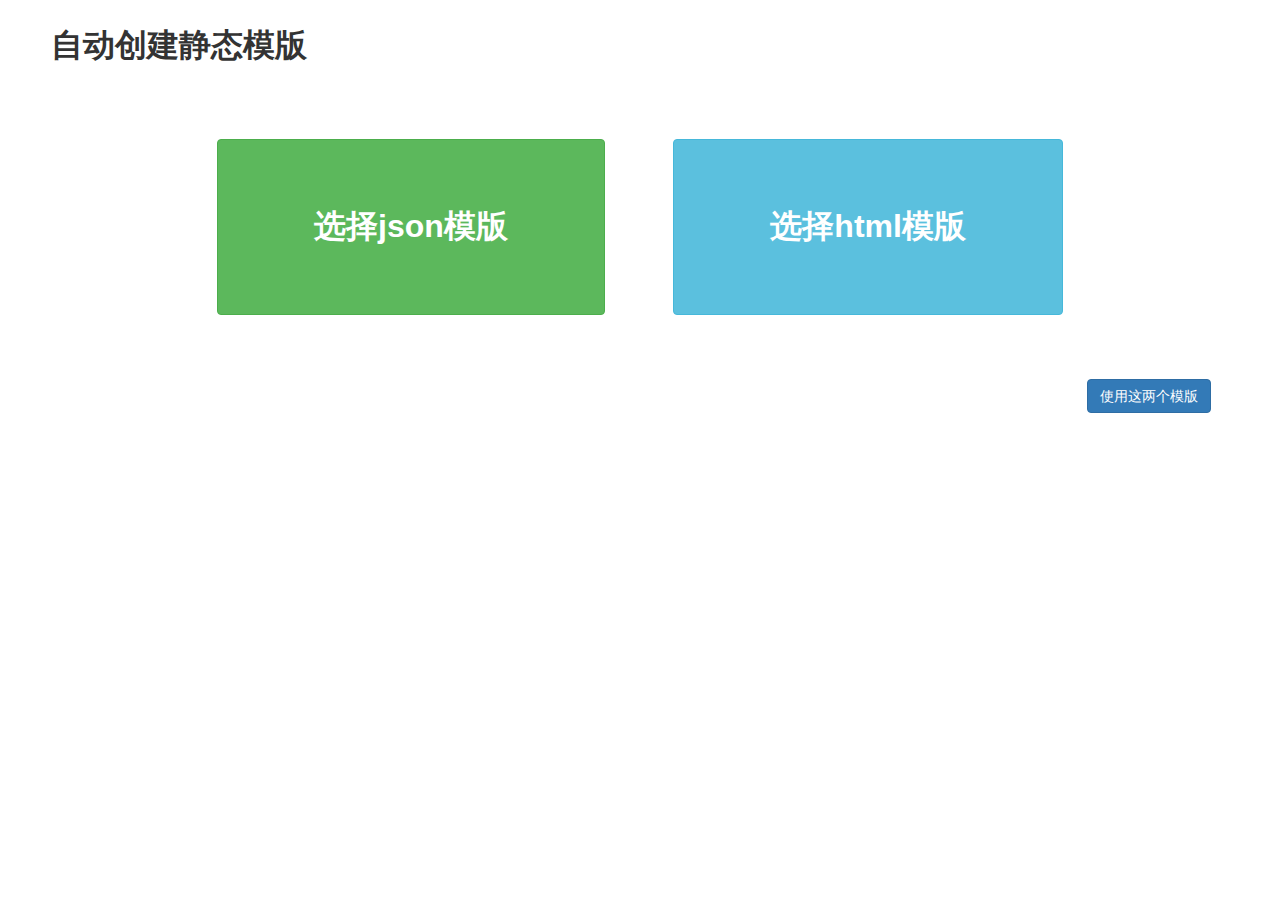
==== index.html @ d1e98f43 "优化体验" ====
<!DOCTYPE html>
<html lang="en">
	<head>
		<meta charset="UTF-8">
		<title>创建静态模版</title>
		<link rel="stylesheet" type="text/css" href="css/style.css">
	</head>
	<body>
		<h1>自动创建静态模版</h1>

		<!-- 上传模版 S-->
		<div id="page1" class="page _on">
			<form id="jsonTplForm">
				<fieldset>
					<legend class="hide">选择模版</legend>
					<div class="tac">
						<label class="bt bt-success bt-tpl">
							<strong>选择json模版</strong>
							<input required class="hide j_file" id="jsonTpl" type="file" name="jsonTpl">
						</label>
						<label class="bt bt-info bt-tpl">
							<strong>选择html模版</strong>
							<input required class="hide j_file" id="htmlTpl" type="file" name="htmlTpl">
						</label>
					</div>
					<div class="bt-wrap">
						<button type="submit" title="使用这两个模版" class="bt bt-primary">使用这两个模版</button>
					</div>
				</fieldset>
			</form>
		</div>
		<!-- 上传模版 E-->


		<!-- 编辑模版	 S-->
		<div id="page2" class="page">
			<form id="jsonForm">
				<fieldset>
					<legend>输入相关字段</legend>
					<div id="inputArea"></div>
					<div class="bt-wrap">
						<button type="reset" title="清空所有输入框" class="bt">清空所有输入框</button>
						<button id="htmlPre" type="button" title="预览" class="bt bt-success">预览</button>
						<button type="submit" title="预览并下载" class="bt bt-primary">预览并下载</button>
					</div>
				</fieldset>
			</form>
			<form id="htmlForm" class="hide">
				<fieldset>
					<legend>输出的HTML</legend>
					<textarea name="outPut" placeholder="样式预览" id="outArea" rows="20"></textarea>
					<div class="bt-wrap">
						<button type="submit" title="下载" class="bt bt-primary">下载</button>
					</div>
				</fieldset>
			</form>
		</div>
		<!-- 编辑模版 E-->

		<script src="js/jquery.min.js"></script>
		<script src="js/underscore-min.js"></script>
		<script src="js/Blob.js"></script>
		<script src="js/FileSaver.min.js"></script>
		<script src="js/app.js"></script>
	</body>
</html>
---- css/style.css ----
* { box-sizing: border-box; }
html, textarea, button { color: #333; font-size: 16px; line-height: 1.5; font-family: "Helvetica Neue", "Helvetica", "Arial", sans-serif; }
label { display: block; margin: 0.5em 0; }
textarea { display: block; width: 100%; min-height: 5em; margin-bottom: 1em; resize: vertical; border: 1px solid #ddd; border-radius: 2px; }
body { background-color: #fff; width: 92%; max-width: 1200px; margin: 0 auto; }
fieldset { border: none; padding: 1em 0 0; }
.bt { display: inline-block; padding: 6px 12px; margin-bottom: 0; font-size: 14px; font-weight: 400; line-height: 1.42857143; text-align: center; white-space: nowrap; vertical-align: middle; -ms-touch-action: manipulation; touch-action: manipulation; cursor: pointer; -webkit-user-select: none; -moz-user-select: none; -ms-user-select: none; user-select: none; background-image: none; border: 1px solid transparent; border-radius: 4px; transition: 0.3s; color: #333; background-color: #fff; border-color: #ccc; }
.bt + .bt { margin-left: 10px; }
.bt-primary { color: #fff; background-color: #337ab7; border-color: #2e6da4; }
.bt-success { color: #fff; background-color: #5cb85c; border-color: #4cae4c; }
.bt-info { color: #fff; background-color: #5bc0de; border-color: #46b8da; }
.bt:hover { opacity: 0.8; }
.bt:active { transform: scale(0.95); }
.bt-tpl { padding: 2em 3em; font-size: 2em; margin: 1em; }
.bt-tpl + .bt-tpl { margin-left: 1em; }
.tac { text-align: center; }
.hide { position: absolute; clip: rect(0 0 0 0); top: 0; }
.page { display: none; }
.page._on { display: block; }
.bt-wrap { padding: 1em; margin-top: 1em; text-align: right; }
#jsonForm { margin-bottom: 1em; }
#outArea { min-height: 10em; }
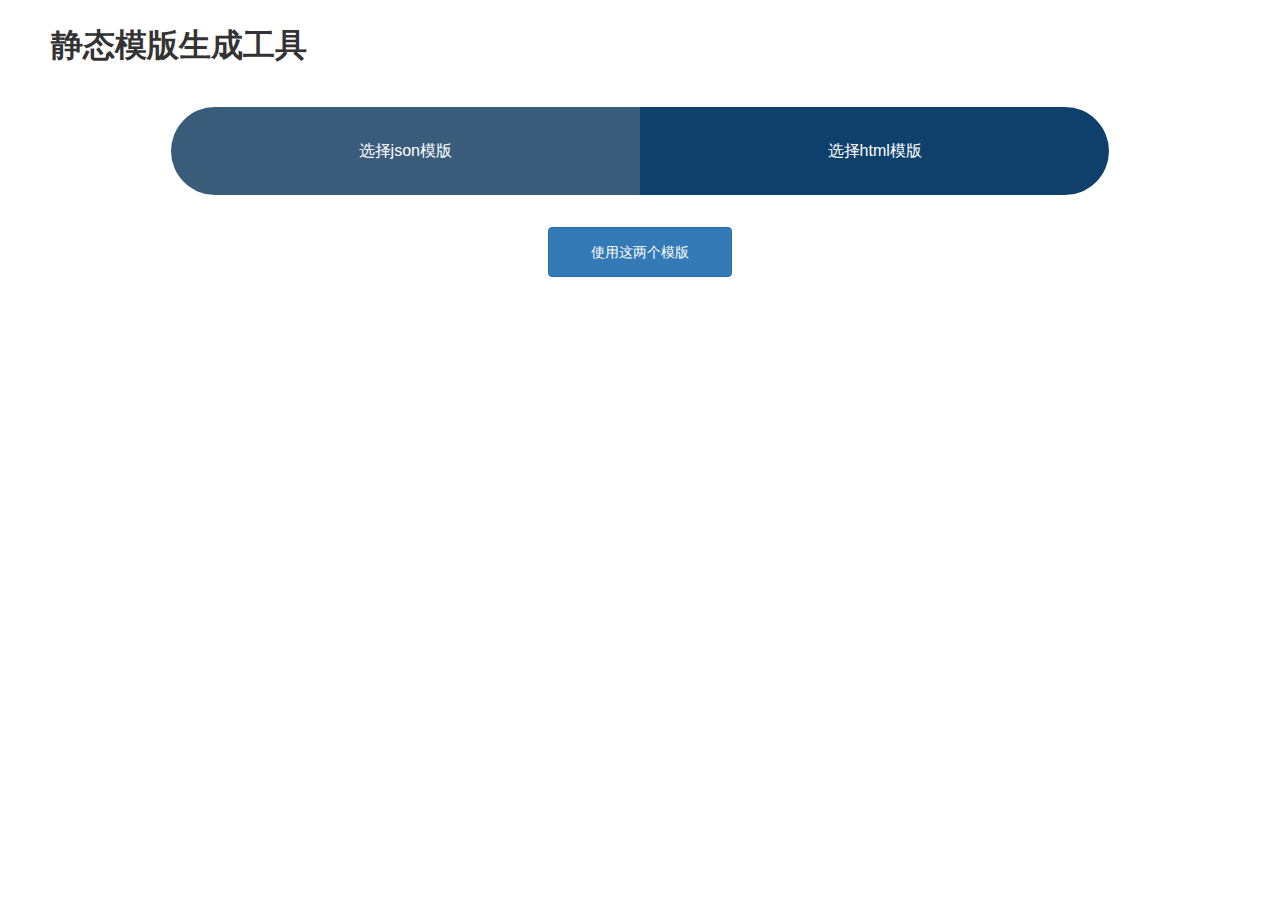
==== commit 4c59bfb6: "修改按钮样式" ====
--- a/index.html
+++ b/index.html
@@ -2,28 +2,28 @@
 <html lang="en">
 	<head>
 		<meta charset="UTF-8">
-		<title>创建静态模版</title>
+		<title>静态模版生成工具</title>
 		<link rel="stylesheet" type="text/css" href="css/style.css">
 	</head>
 	<body>
-		<h1>自动创建静态模版</h1>
+		<h1>静态模版生成工具</h1>
 
 		<!-- 上传模版 S-->
 		<div id="page1" class="page _on">
 			<form id="jsonTplForm">
 				<fieldset>
 					<legend class="hide">选择模版</legend>
-					<div class="tac">
-						<label class="bt bt-success bt-tpl">
+					<div class="tac bt-tpls">
+						<label class="_json">
 							<strong>选择json模版</strong>
 							<input required class="hide j_file" id="jsonTpl" type="file" name="jsonTpl">
 						</label>
-						<label class="bt bt-info bt-tpl">
+						<label class="_html">
 							<strong>选择html模版</strong>
 							<input required class="hide j_file" id="htmlTpl" type="file" name="htmlTpl">
 						</label>
 					</div>
-					<div class="bt-wrap">
+					<div class="bt-wrap tac">
 						<button type="submit" title="使用这两个模版" class="bt bt-primary">使用这两个模版</button>
 					</div>
 				</fieldset>
@@ -36,12 +36,12 @@
 		<div id="page2" class="page">
 			<form id="jsonForm">
 				<fieldset>
-					<legend>输入相关字段</legend>
+					<legend class="hide">输入相关字段</legend>
 					<div id="inputArea"></div>
-					<div class="bt-wrap">
+					<div class="bt-wrap tar">
 						<button type="reset" title="清空所有输入框" class="bt">清空所有输入框</button>
 						<button id="htmlPre" type="button" title="预览" class="bt bt-success">预览</button>
-						<button type="submit" title="预览并下载" class="bt bt-primary">预览并下载</button>
+						<button type="submit" title="下载Html" class="bt bt-primary">下载Html</button>
 					</div>
 				</fieldset>
 			</form>
@@ -49,8 +49,8 @@
 				<fieldset>
 					<legend>输出的HTML</legend>
 					<textarea name="outPut" placeholder="样式预览" id="outArea" rows="20"></textarea>
-					<div class="bt-wrap">
-						<button type="submit" title="下载" class="bt bt-primary">下载</button>
+					<div class="bt-wrap tar">
+						<button type="submit" title="下载Html" class="bt bt-primary">下载Html</button>
 					</div>
 				</fieldset>
 			</form>
--- a/css/style.css
+++ b/css/style.css
@@ -4,19 +4,24 @@
 textarea { display: block; width: 100%; min-height: 5em; margin-bottom: 1em; resize: vertical; border: 1px solid #ddd; border-radius: 2px; }
 body { background-color: #fff; width: 92%; max-width: 1200px; margin: 0 auto; }
 fieldset { border: none; padding: 1em 0 0; }
-.bt { display: inline-block; padding: 6px 12px; margin-bottom: 0; font-size: 14px; font-weight: 400; line-height: 1.42857143; text-align: center; white-space: nowrap; vertical-align: middle; -ms-touch-action: manipulation; touch-action: manipulation; cursor: pointer; -webkit-user-select: none; -moz-user-select: none; -ms-user-select: none; user-select: none; background-image: none; border: 1px solid transparent; border-radius: 4px; transition: 0.3s; color: #333; background-color: #fff; border-color: #ccc; }
+.tac { text-align: center; }
+.tar { text-align: right; }
+.hide { position: absolute; clip: rect(0 0 0 0); top: 0; }
+.bt { display: inline-block; padding: 1em 3em; margin-bottom: 0; font-size: 14px; font-weight: 400; line-height: 1.42857143; text-align: center; white-space: nowrap; vertical-align: middle; -ms-touch-action: manipulation; touch-action: manipulation; cursor: pointer; -webkit-user-select: none; -moz-user-select: none; -ms-user-select: none; user-select: none; background-image: none; border: 1px solid transparent; border-radius: 4px; transition: 0.3s; color: #333; background-color: #fff; border-color: #ccc; }
 .bt + .bt { margin-left: 10px; }
 .bt-primary { color: #fff; background-color: #337ab7; border-color: #2e6da4; }
 .bt-success { color: #fff; background-color: #5cb85c; border-color: #4cae4c; }
 .bt-info { color: #fff; background-color: #5bc0de; border-color: #46b8da; }
 .bt:hover { opacity: 0.8; }
 .bt:active { transform: scale(0.95); }
-.bt-tpl { padding: 2em 3em; font-size: 2em; margin: 1em; }
-.bt-tpl + .bt-tpl { margin-left: 1em; }
-.tac { text-align: center; }
-.hide { position: absolute; clip: rect(0 0 0 0); top: 0; }
+.bt-tpls { display: table; table-layout: fixed; text-align: center; margin: 0 auto; border-radius: 100px; overflow: hidden; width: 80%; white-space: nowrap; }
+.bt-tpls label { display: table-cell; padding: 2em 0; color: #fff; transition: 0.3s; cursor: pointer; }
+.bt-tpls label:hover { opacity: 0.6; }
+.bt-tpls label strong { font-weight: normal; }
+.bt-tpls ._json { background-color: #395C7B; }
+.bt-tpls ._html { background-color: #0F3F6B; }
 .page { display: none; }
 .page._on { display: block; }
-.bt-wrap { padding: 1em; margin-top: 1em; text-align: right; }
+.bt-wrap { padding: 1em; margin-top: 1em; }
 #jsonForm { margin-bottom: 1em; }
 #outArea { min-height: 10em; }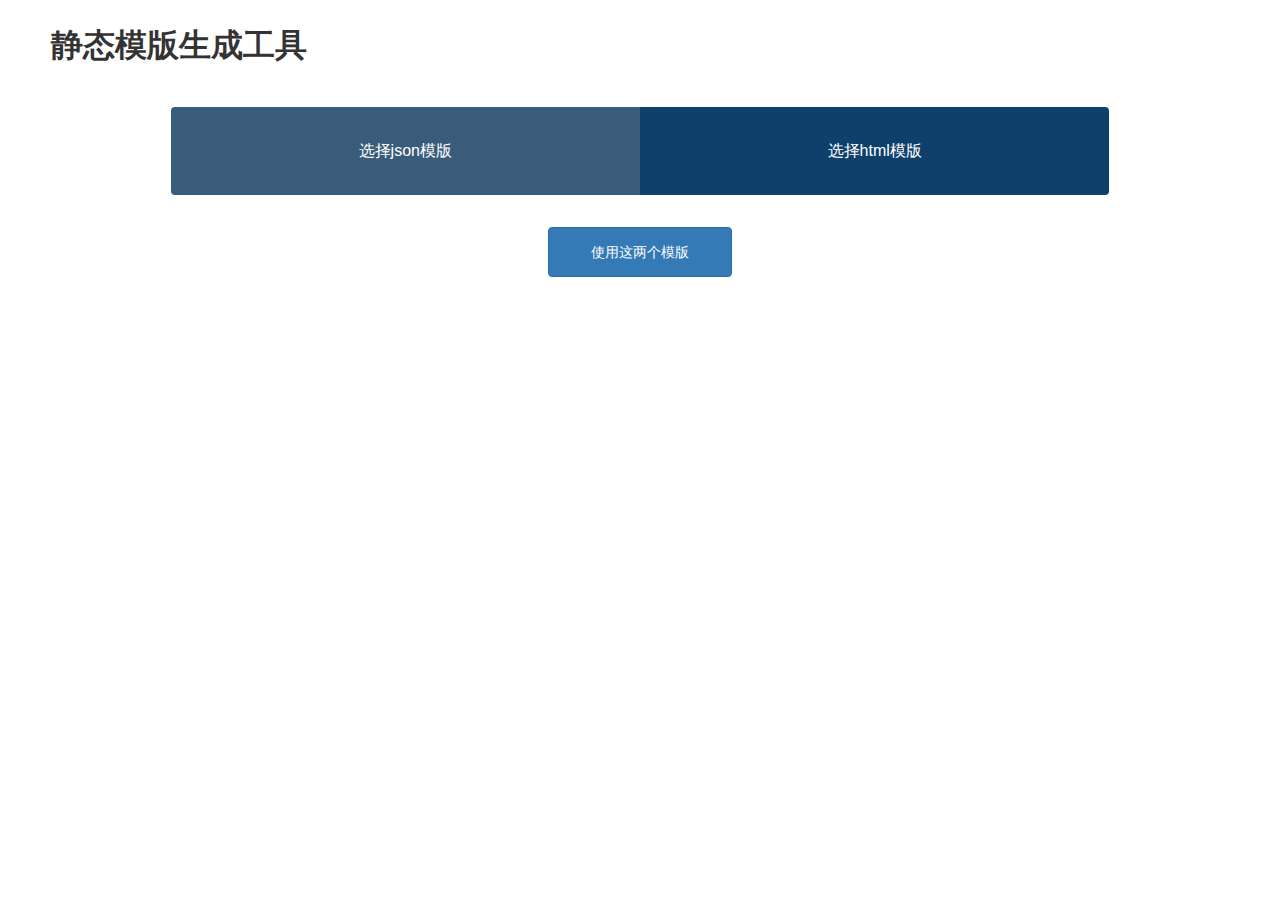
==== commit 35588932: "更新版本号" ====
--- a/index.html
+++ b/index.html
@@ -61,6 +61,6 @@
 		<script src="js/underscore-min.js"></script>
 		<script src="js/Blob.js"></script>
 		<script src="js/FileSaver.min.js"></script>
-		<script src="js/app.js"></script>
+		<script src="js/app.js?v=1"></script>
 	</body>
 </html>--- a/css/style.css
+++ b/css/style.css
@@ -1,7 +1,7 @@
 * { box-sizing: border-box; }
 html, textarea, button { color: #333; font-size: 16px; line-height: 1.5; font-family: "Helvetica Neue", "Helvetica", "Arial", sans-serif; }
 label { display: block; margin: 0.5em 0; }
-textarea { display: block; width: 100%; min-height: 5em; margin-bottom: 1em; resize: vertical; border: 1px solid #ddd; border-radius: 2px; }
+textarea { display: block; width: 100%; height: 2.5em; padding: 0.5em; resize: vertical; border: 1px solid #ddd; border-radius: 2px; }
 body { background-color: #fff; width: 92%; max-width: 1200px; margin: 0 auto; }
 fieldset { border: none; padding: 1em 0 0; }
 .tac { text-align: center; }
@@ -14,7 +14,7 @@
 .bt-info { color: #fff; background-color: #5bc0de; border-color: #46b8da; }
 .bt:hover { opacity: 0.8; }
 .bt:active { transform: scale(0.95); }
-.bt-tpls { display: table; table-layout: fixed; text-align: center; margin: 0 auto; border-radius: 100px; overflow: hidden; width: 80%; white-space: nowrap; }
+.bt-tpls { display: table; table-layout: fixed; text-align: center; margin: 0 auto; border-radius: 4px; overflow: hidden; width: 80%; white-space: nowrap; }
 .bt-tpls label { display: table-cell; padding: 2em 0; color: #fff; transition: 0.3s; cursor: pointer; }
 .bt-tpls label:hover { opacity: 0.6; }
 .bt-tpls label strong { font-weight: normal; }
@@ -23,5 +23,9 @@
 .page { display: none; }
 .page._on { display: block; }
 .bt-wrap { padding: 1em; margin-top: 1em; }
+.m-input { width: 100%; }
+.m-input td { vertical-align: top; }
+.input-label{ text-align: right; padding: 0.5em 1em; width: 8em; width: 20%; }
+.input-control{ }
 #jsonForm { margin-bottom: 1em; }
 #outArea { min-height: 10em; }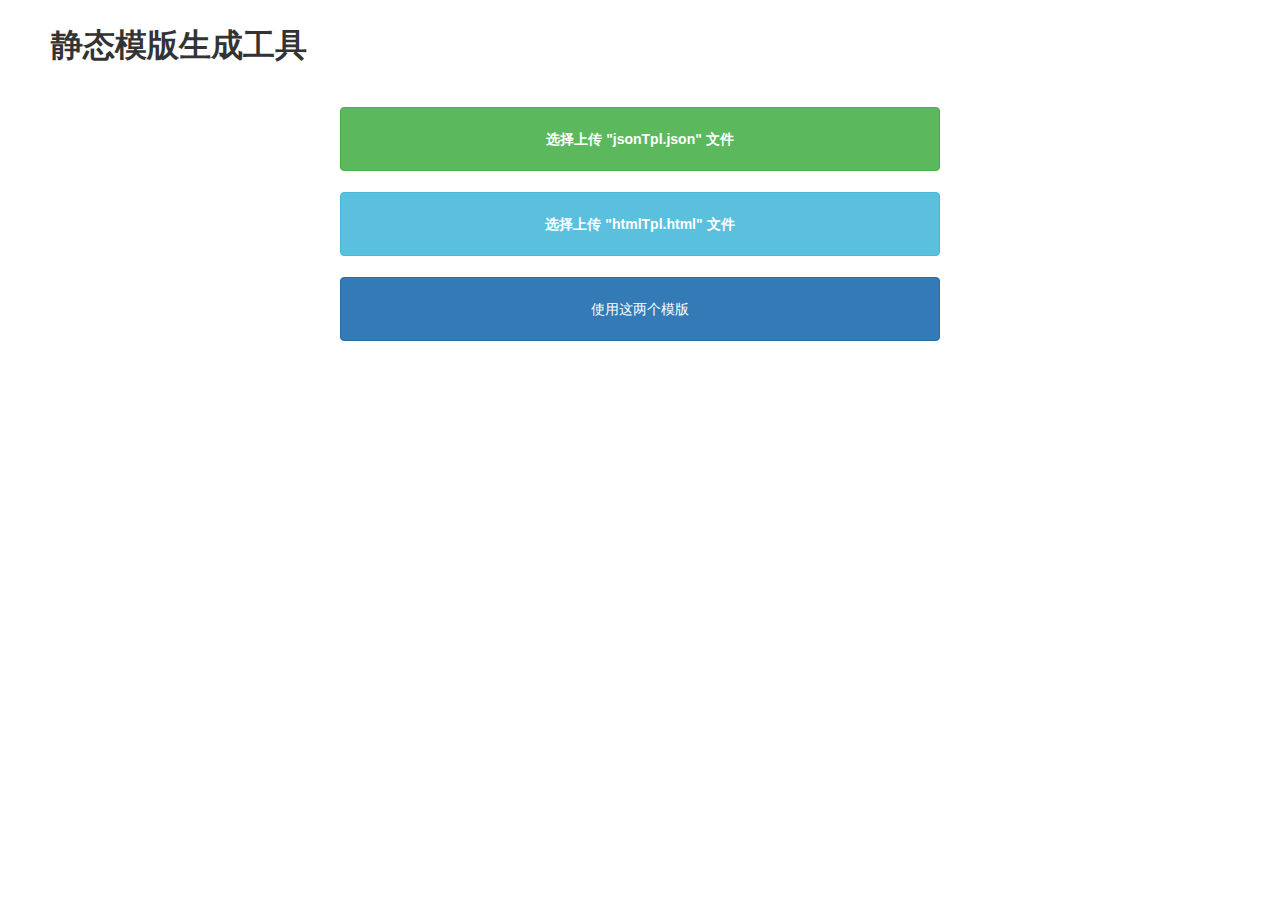
==== commit 80650fca: "修改基础样式" ====
--- a/index.html
+++ b/index.html
@@ -3,7 +3,7 @@
 	<head>
 		<meta charset="UTF-8">
 		<title>静态模版生成工具</title>
-		<link rel="stylesheet" type="text/css" href="css/style.css">
+		<link rel="stylesheet" type="text/css" href="css/style.css?v=2">
 	</head>
 	<body>
 		<h1>静态模版生成工具</h1>
@@ -13,19 +13,15 @@
 			<form id="jsonTplForm">
 				<fieldset>
 					<legend class="hide">选择模版</legend>
-					<div class="tac bt-tpls">
-						<label class="_json">
-							<strong>选择json模版</strong>
-							<input required class="hide j_file" id="jsonTpl" type="file" name="jsonTpl">
-						</label>
-						<label class="_html">
-							<strong>选择html模版</strong>
-							<input required class="hide j_file" id="htmlTpl" type="file" name="htmlTpl">
-						</label>
-					</div>
-					<div class="bt-wrap tac">
-						<button type="submit" title="使用这两个模版" class="bt bt-primary">使用这两个模版</button>
-					</div>
+					<label class="bt bt-tpl _json bt-success">
+						<strong>选择上传 "jsonTpl.json" 文件</strong>
+						<input required class="hide j_file" id="jsonTpl" type="file" name="jsonTpl">
+					</label>
+					<label class="bt bt-tpl _html bt-info">
+						<strong>选择上传 "htmlTpl.html" 文件</strong>
+						<input required class="hide j_file" id="htmlTpl" type="file" name="htmlTpl">
+					</label>
+					<button class="bt bt-tpl _sub bt-primary" type="submit" title="使用这两个模版" >使用这两个模版</button>
 				</fieldset>
 			</form>
 		</div>
@@ -39,8 +35,8 @@
 					<legend class="hide">输入相关字段</legend>
 					<div id="inputArea"></div>
 					<div class="bt-wrap tar">
+						<button id="htmlPre" type="button" title="预览" class="bt">预览（忽略我）</button>
 						<button type="reset" title="清空所有输入框" class="bt">清空所有输入框</button>
-						<button id="htmlPre" type="button" title="预览" class="bt bt-success">预览</button>
 						<button type="submit" title="下载Html" class="bt bt-primary">下载Html</button>
 					</div>
 				</fieldset>
--- a/css/style.css
+++ b/css/style.css
@@ -7,25 +7,23 @@
 .tac { text-align: center; }
 .tar { text-align: right; }
 .hide { position: absolute; clip: rect(0 0 0 0); top: 0; }
-.bt { display: inline-block; padding: 1em 3em; margin-bottom: 0; font-size: 14px; font-weight: 400; line-height: 1.42857143; text-align: center; white-space: nowrap; vertical-align: middle; -ms-touch-action: manipulation; touch-action: manipulation; cursor: pointer; -webkit-user-select: none; -moz-user-select: none; -ms-user-select: none; user-select: none; background-image: none; border: 1px solid transparent; border-radius: 4px; transition: 0.3s; color: #333; background-color: #fff; border-color: #ccc; }
+.bt { white-space: nowrap; display: inline-block; padding: 1em 3em; margin-bottom: 0; font-size: 14px; font-weight: 400; line-height: 1.42857143; text-align: center; white-space: nowrap; vertical-align: middle; -ms-touch-action: manipulation; touch-action: manipulation; cursor: pointer; -webkit-user-select: none; -moz-user-select: none; -ms-user-select: none; user-select: none; background-image: none; border: 1px solid transparent; border-radius: 4px; transition: 0.3s; color: #333; background-color: #fff; border-color: #ccc; }
 .bt + .bt { margin-left: 10px; }
 .bt-primary { color: #fff; background-color: #337ab7; border-color: #2e6da4; }
 .bt-success { color: #fff; background-color: #5cb85c; border-color: #4cae4c; }
 .bt-info { color: #fff; background-color: #5bc0de; border-color: #46b8da; }
 .bt:hover { opacity: 0.8; }
 .bt:active { transform: scale(0.95); }
-.bt-tpls { display: table; table-layout: fixed; text-align: center; margin: 0 auto; border-radius: 4px; overflow: hidden; width: 80%; white-space: nowrap; }
-.bt-tpls label { display: table-cell; padding: 2em 0; color: #fff; transition: 0.3s; cursor: pointer; }
-.bt-tpls label:hover { opacity: 0.6; }
-.bt-tpls label strong { font-weight: normal; }
-.bt-tpls ._json { background-color: #395C7B; }
-.bt-tpls ._html { background-color: #0F3F6B; }
+.bt-tpl { display: block; width: 100%; max-width: 600px; margin: 0 auto; padding: 1.5em; }
+.bt-tpl + .bt-tpl { margin-left: auto; margin-top: 1.5em; }
+.bt-tpl._sub { }
 .page { display: none; }
 .page._on { display: block; }
 .bt-wrap { padding: 1em; margin-top: 1em; }
+.bt-wrap .bt { margin-bottom: 1em; }
 .m-input { width: 100%; }
 .m-input td { vertical-align: top; }
-.input-label{ text-align: right; padding: 0.5em 1em; width: 8em; width: 20%; }
-.input-control{ }
+.input-label { text-align: right; padding: 0.5em 1em; width: 8em; width: 20%; }
+.input-control { }
 #jsonForm { margin-bottom: 1em; }
 #outArea { min-height: 10em; }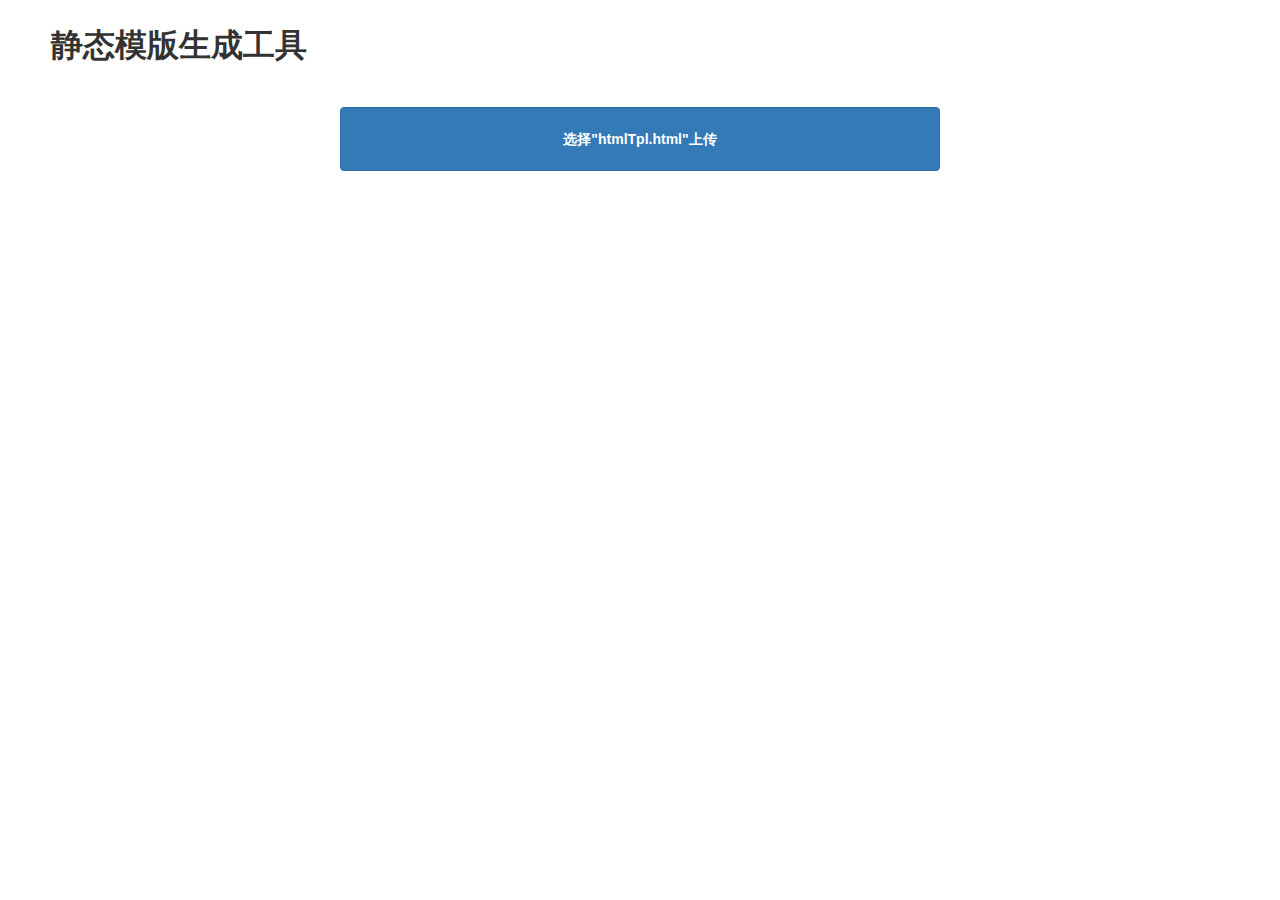
==== commit 9071a7a4: "修改成基于html模版的方式" ====
--- a/index.html
+++ b/index.html
@@ -3,28 +3,21 @@
 	<head>
 		<meta charset="UTF-8">
 		<title>静态模版生成工具</title>
-		<link rel="stylesheet" type="text/css" href="css/style.css?v=2">
+		<link rel="stylesheet" type="text/css" href="css/style.css?v=5">
 	</head>
 	<body>
 		<h1>静态模版生成工具</h1>
 
 		<!-- 上传模版 S-->
-		<div id="page1" class="page _on">
-			<form id="jsonTplForm">
-				<fieldset>
-					<legend class="hide">选择模版</legend>
-					<label class="bt bt-tpl _json bt-success">
-						<strong>选择上传 "jsonTpl.json" 文件</strong>
-						<input required class="hide j_file" id="jsonTpl" type="file" name="jsonTpl">
-					</label>
-					<label class="bt bt-tpl _html bt-info">
-						<strong>选择上传 "htmlTpl.html" 文件</strong>
-						<input required class="hide j_file" id="htmlTpl" type="file" name="htmlTpl">
-					</label>
-					<button class="bt bt-tpl _sub bt-primary" type="submit" title="使用这两个模版" >使用这两个模版</button>
-				</fieldset>
-			</form>
-		</div>
+		<form id="page1" class="page _on">
+			<fieldset>
+				<legend class="hide">选择模版</legend>
+				<label class="bt bt-block _json bt-primary">
+					<strong>选择"htmlTpl.html"上传</strong>
+					<input required class="hide j_file" id="htmlTpl" type="file">
+				</label>
+			</fieldset>
+		</form>
 		<!-- 上传模版 E-->
 
 
@@ -34,19 +27,24 @@
 				<fieldset>
 					<legend class="hide">输入相关字段</legend>
 					<div id="inputArea"></div>
-					<div class="bt-wrap tar">
-						<button id="htmlPre" type="button" title="预览" class="bt">预览（忽略我）</button>
-						<button type="reset" title="清空所有输入框" class="bt">清空所有输入框</button>
-						<button type="submit" title="下载Html" class="bt bt-primary">下载Html</button>
+					<div class="bt-wrap oh">
+						<label class="bt bt-success fl">
+							<strong>上传数据模版</strong>
+							<input class="hide" id="upLoadDataTpl" type="file">
+						</label>
+						<button id="downLoadDataTpl" type="button" title="预览" class="bt fl bt-info">下载数据模版</button>
+						<button type="submit" title="下载Html" class="bt bt-primary fr">下载Html</button>
+						<button type="reset" title="清空所有输入框" class="bt fr">清空所有输入框</button>
+						<button id="htmlPre" type="button" title="预览" class="bt fr">Leave me alone</button>
 					</div>
 				</fieldset>
 			</form>
 			<form id="htmlForm" class="hide">
 				<fieldset>
-					<legend>输出的HTML</legend>
-					<textarea name="outPut" placeholder="样式预览" id="outArea" rows="20"></textarea>
+					<legend>预览输出的HTML</legend>
+					<textarea name="outPut" placeholder="样式预览" id="outArea" rows="40"></textarea>
 					<div class="bt-wrap tar">
-						<button type="submit" title="下载Html" class="bt bt-primary">下载Html</button>
+						<button type="submit" title="下载Html" class="bt bt-primary">下载预览框内的Html</button>
 					</div>
 				</fieldset>
 			</form>
@@ -55,8 +53,8 @@
 
 		<script src="js/jquery.min.js"></script>
 		<script src="js/underscore-min.js"></script>
-		<script src="js/Blob.js"></script>
+		<script src="js/Blob.min.js"></script>
 		<script src="js/FileSaver.min.js"></script>
-		<script src="js/app.js?v=1"></script>
+		<script src="js/app.min.js?v=2"></script>
 	</body>
 </html>--- a/css/style.css
+++ b/css/style.css
@@ -1,29 +1,156 @@
-* { box-sizing: border-box; }
-html, textarea, button { color: #333; font-size: 16px; line-height: 1.5; font-family: "Helvetica Neue", "Helvetica", "Arial", sans-serif; }
-label { display: block; margin: 0.5em 0; }
-textarea { display: block; width: 100%; height: 2.5em; padding: 0.5em; resize: vertical; border: 1px solid #ddd; border-radius: 2px; }
-body { background-color: #fff; width: 92%; max-width: 1200px; margin: 0 auto; }
-fieldset { border: none; padding: 1em 0 0; }
-.tac { text-align: center; }
-.tar { text-align: right; }
-.hide { position: absolute; clip: rect(0 0 0 0); top: 0; }
-.bt { white-space: nowrap; display: inline-block; padding: 1em 3em; margin-bottom: 0; font-size: 14px; font-weight: 400; line-height: 1.42857143; text-align: center; white-space: nowrap; vertical-align: middle; -ms-touch-action: manipulation; touch-action: manipulation; cursor: pointer; -webkit-user-select: none; -moz-user-select: none; -ms-user-select: none; user-select: none; background-image: none; border: 1px solid transparent; border-radius: 4px; transition: 0.3s; color: #333; background-color: #fff; border-color: #ccc; }
-.bt + .bt { margin-left: 10px; }
-.bt-primary { color: #fff; background-color: #337ab7; border-color: #2e6da4; }
-.bt-success { color: #fff; background-color: #5cb85c; border-color: #4cae4c; }
-.bt-info { color: #fff; background-color: #5bc0de; border-color: #46b8da; }
-.bt:hover { opacity: 0.8; }
-.bt:active { transform: scale(0.95); }
-.bt-tpl { display: block; width: 100%; max-width: 600px; margin: 0 auto; padding: 1.5em; }
-.bt-tpl + .bt-tpl { margin-left: auto; margin-top: 1.5em; }
-.bt-tpl._sub { }
-.page { display: none; }
-.page._on { display: block; }
-.bt-wrap { padding: 1em; margin-top: 1em; }
-.bt-wrap .bt { margin-bottom: 1em; }
-.m-input { width: 100%; }
-.m-input td { vertical-align: top; }
-.input-label { text-align: right; padding: 0.5em 1em; width: 8em; width: 20%; }
-.input-control { }
-#jsonForm { margin-bottom: 1em; }
-#outArea { min-height: 10em; }+* {
+  box-sizing: border-box;
+}
+html,
+textarea,
+button,
+input,
+select {
+  color: #333;
+  font-size: 16px;
+  line-height: 1.5;
+  font-family: "Helvetica Neue", "Helvetica", "Arial", sans-serif;
+}
+label {
+  display: block;
+  margin: 0.5em 0;
+}
+textarea {
+  resize: vertical;
+}
+textarea,
+input {
+  width: 100%;
+  padding: 0.5em;
+  border: 1px solid #ddd;
+  border-radius: 2px;
+}
+body {
+  background-color: #fff;
+  width: 92%;
+  max-width: 1200px;
+  margin: 0 auto;
+}
+fieldset {
+  border: none;
+  padding: 1em 0 0;
+}
+.page {
+  display: none;
+}
+.page._on {
+  display: block;
+}
+.oh {
+  overflow: hidden;
+}
+.fl {
+  float: left;
+}
+.fr {
+  float: right;
+}
+.tac {
+  text-align: center;
+}
+.tar {
+  text-align: right;
+}
+.hide {
+  position: absolute;
+  clip: rect(0 0 0 0);
+  top: 0;
+}
+.bt {
+  margin: 0;
+  display: inline-block;
+  padding: 1em 3em;
+  margin-bottom: 0;
+  font-size: 14px;
+  font-weight: 400;
+  line-height: 1.42857143;
+  text-align: center;
+  white-space: nowrap;
+  vertical-align: middle;
+  -ms-touch-action: manipulation;
+  touch-action: manipulation;
+  cursor: pointer;
+  -webkit-user-select: none;
+  -moz-user-select: none;
+  -ms-user-select: none;
+  user-select: none;
+  background-image: none;
+  border: 1px solid transparent;
+  border-radius: 4px;
+  transition: 0.3s;
+  color: #333;
+  background-color: #fff;
+  border-color: #ccc;
+}
+.bt + .bt {
+  margin-left: 10px;
+}
+.bt:hover {
+  opacity: 0.8;
+}
+.bt:active {
+  transform: scale(0.95);
+}
+.bt:disabled {
+  opacity: 0.3;
+  pointer-events: none;
+}
+.bt-primary {
+  color: #fff;
+  background-color: #337ab7;
+  border-color: #2e6da4;
+}
+.bt-success {
+  color: #fff;
+  background-color: #5cb85c;
+  border-color: #4cae4c;
+}
+.bt-info {
+  color: #fff;
+  background-color: #5bc0de;
+  border-color: #46b8da;
+}
+.bt-block {
+  display: block;
+  width: 100%;
+  max-width: 600px;
+  margin: 0 auto;
+  padding: 1.5em;
+}
+.bt-block + .bt-block {
+  margin-left: auto;
+  margin-top: 1.5em;
+}
+.bt-wrap {
+  padding: 1em 0;
+  margin-top: 1em;
+}
+.bt-wrap .bt {
+  margin-bottom: 1em;
+}
+.m-input {
+  width: 100%;
+}
+.m-input textarea {
+  min-height: 5.5em;
+}
+.m-input td {
+  vertical-align: top;
+}
+.input-label {
+  text-align: right;
+  padding: 0.5em 1em;
+  width: 8em;
+  width: 20%;
+}
+#jsonForm {
+  margin-bottom: 1em;
+}
+#outArea {
+  min-height: 10em;
+}
